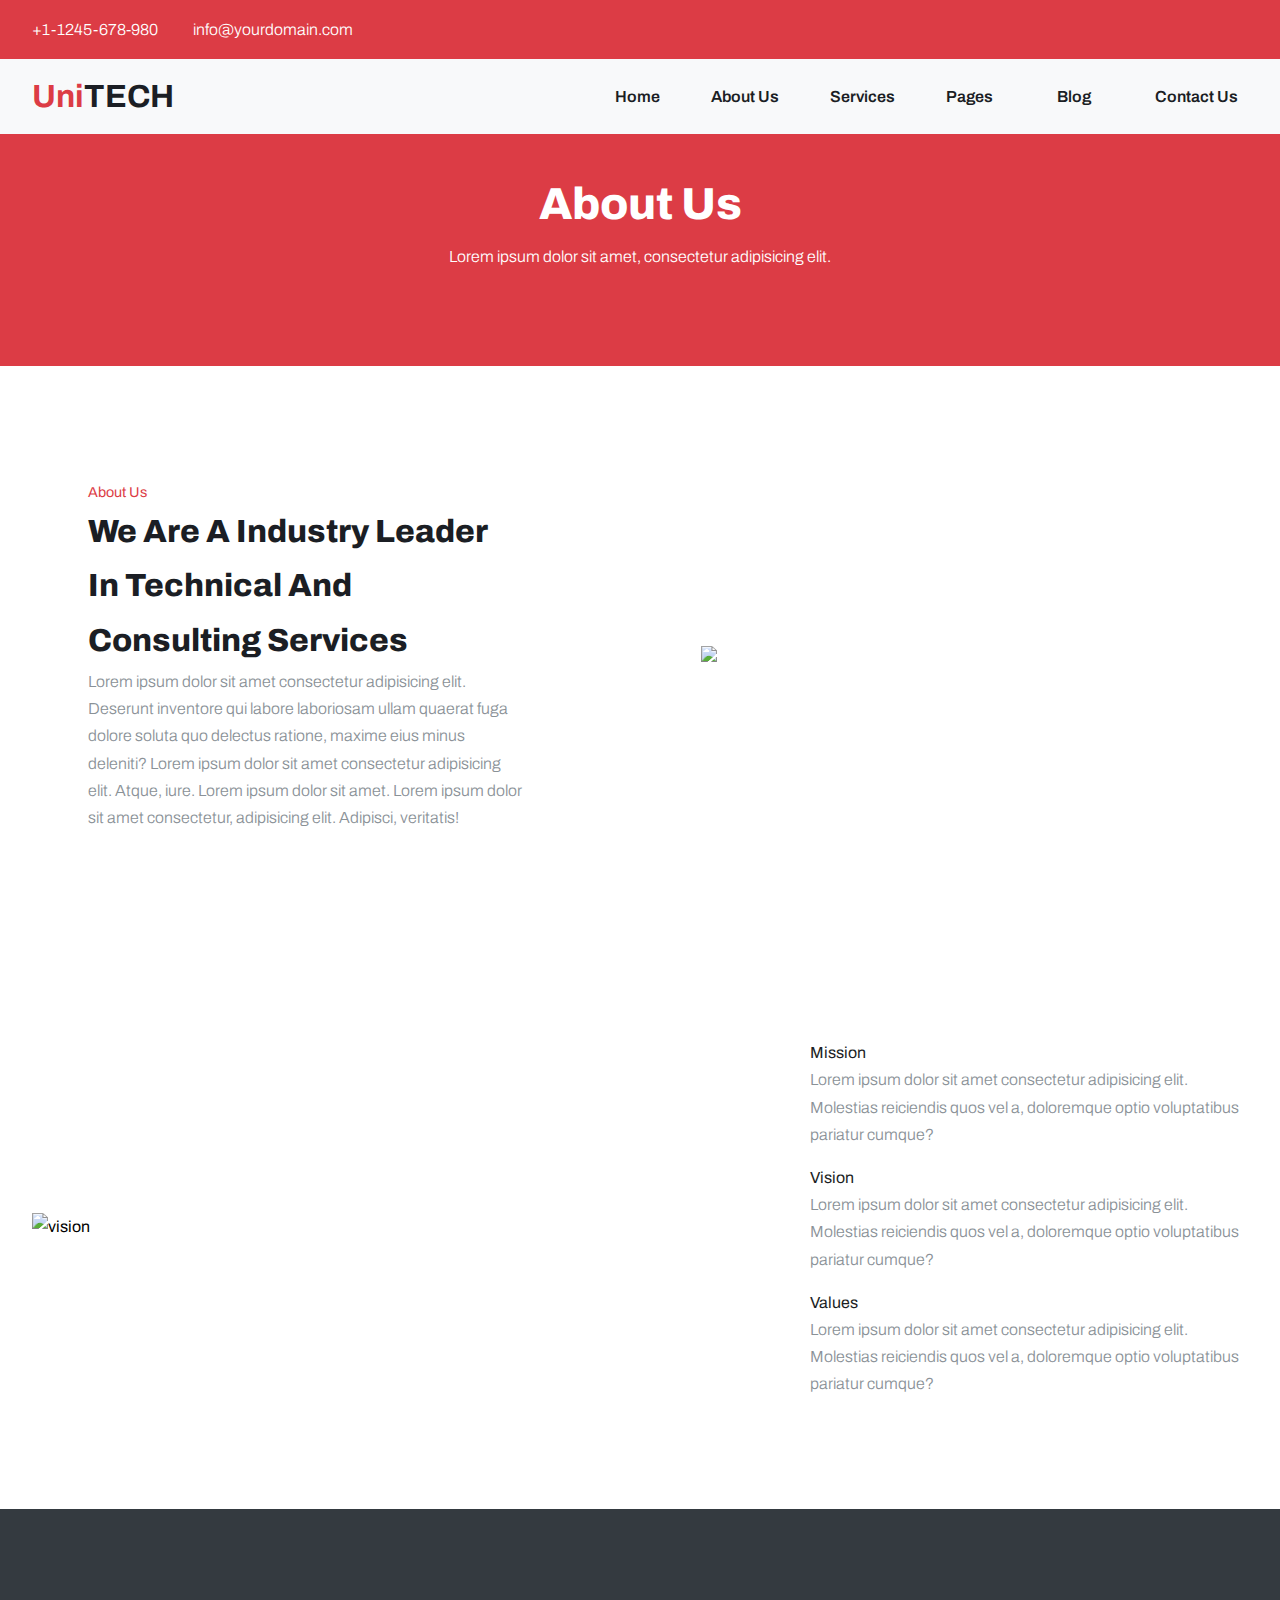
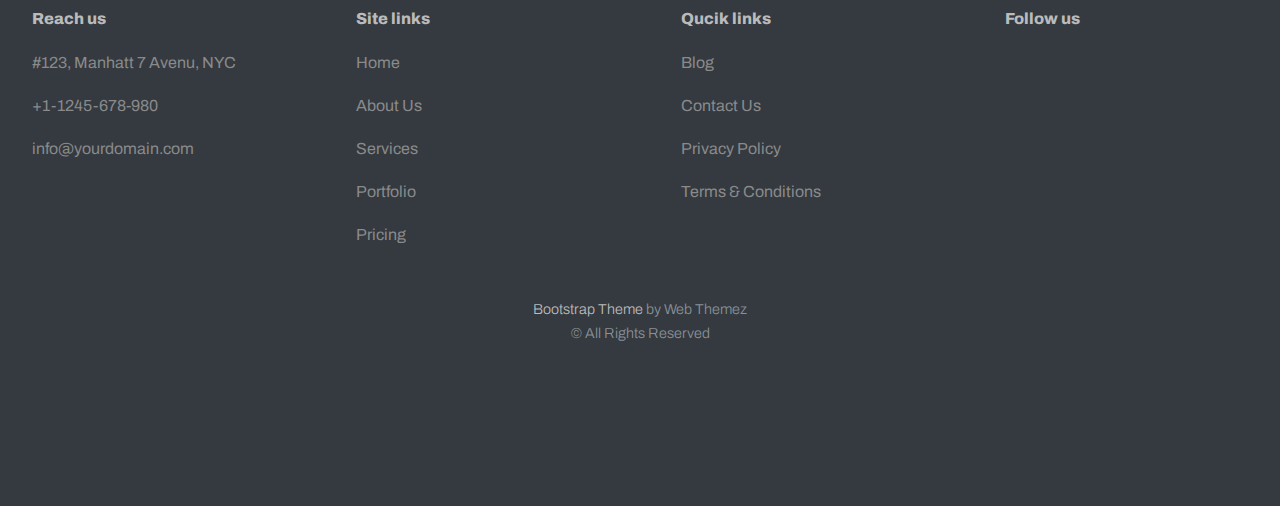
==== block-BHaacu/about.html @ 3542ed56 "add company vision section in about page and give style" ====
<!DOCTYPE html>
<html lang="en">
  <head>
    <meta charset="UTF-8" />
    <meta http-equiv="X-UA-Compatible" content="IE=edge" />
    <meta name="viewport" content="width=device-width, initial-scale=1.0" />
    <title>Document</title>
    <link rel="stylesheet" href="stylesheet/style.css" />
    <link
      rel="stylesheet"
      href="https://cdnjs.cloudflare.com/ajax/libs/font-awesome/6.1.1/css/all.min.css"
      integrity="sha512-KfkfwYDsLkIlwQp6LFnl8zNdLGxu9YAA1QvwINks4PhcElQSvqcyVLLD9aMhXd13uQjoXtEKNosOWaZqXgel0g=="
      crossorigin="anonymous"
      referrerpolicy="no-referrer"
    />
  </head>
  <body>
    <header>
      <div class="header-contacts">
        <div class="container flex">
          <div class="contact-list">
            <a href="#"><i class="fa-solid fa-phone"></i> +1-1245-678-980</a>
            <a href="#"
              ><i class="fa-solid fa-envelope"></i> info@yourdomain.com</a
            >
          </div>
          <ul class="social-link-list flex">
            <li>
              <a href="#"><i class="fa-brands fa-facebook-square"></i></a>
            </li>
            <li>
              <a href="#"><i class="fa-brands fa-instagram"></i></a>
            </li>
            <li>
              <a href="#"><i class="fa-brands fa-twitter"></i></a>
            </li>
            <li>
              <a href="#"><i class="fa-brands fa-dribbble"></i></a>
            </li>
          </ul>
        </div>
      </div>
      <div class="navbar">
        <div class="container flex">
          <a href="#" class="logo"><span>Uni</span>TECH</a>
          <ul class="nav-list flex">
            <li><a href="index.html">Home</a></li>
            <li><a href="about.html">About Us</a></li>
            <li><a href="services.html">Services</a></li>
            <li class="sub-menu-box">
              <a href="#">Pages <i class="fa-solid fa-chevron-down"></i></a>
              <ul class="sub-menu">
                <li><a href="pricing.html">Pricing</a></li>
                <li><a href="#">Portfolio</a></li>
                <li><a href="error.html">404 page</a></li>
              </ul>
            </li>
            <li class="sub-menu-box">
              <a href="#">Blog <i class="fa-solid fa-chevron-down"></i></a>
              <ul class="sub-menu">
                <li><a href="#">Blog</a></li>
                <li><a href="#">Blog Single</a></li>
              </ul>
            </li>
            <li><a href="contact.html">Contact Us</a></li>
          </ul>
        </div>
      </div>
    </header>
    <main>
      <section class="about-hero">
        <div class="container">
          <div class="title">
            <h2>About Us</h2>
            <p>Lorem ipsum dolor sit amet, consectetur adipisicing elit.</p>
          </div>
        </div>
      </section>

      <section class="about padding">
        <div class="container flex">
          <article>
            <span>About Us</span>
            <h3>
              We are a Industry leader in technical and consulting services
            </h3>
            <p>
              Lorem ipsum dolor sit amet consectetur adipisicing elit. Deserunt
              inventore qui labore laboriosam ullam quaerat fuga dolore soluta
              quo delectus ratione, maxime eius minus deleniti? Lorem ipsum
              dolor sit amet consectetur adipisicing elit. Atque, iure. Lorem
              ipsum dolor sit amet. Lorem ipsum dolor sit amet consectetur,
              adipisicing elit. Adipisci, veritatis!
            </p>
          </article>
          <div class="leader-img-container">
            <img
              class="full-width"
              src="assets/media/img-woman-1.jpg"
              alt="img-woman-1"
            />
          </div>
        </div>
      </section>

      <section class="company-vision padding">
        <div class="container flex">
          <div class="img-container flex-45">
            <img
              src="assets/media/vision.svg"
              alt="vision"
              class="full-width"
            />
          </div>
          <section class="company-vision-section flex-45">
            <div class="flex company-vision-div">
              <div class="flex-20">
                <i class="fa-solid fa-rocket"></i>
              </div>
              <div class="flex-80">
                <h6>Mission</h6>
                <p>
                  Lorem ipsum dolor sit amet consectetur adipisicing elit.
                  Molestias reiciendis quos vel a, doloremque optio voluptatibus
                  pariatur cumque?
                </p>
              </div>
            </div>

            <div class="flex company-vision-div">
              <div class="flex-20">
                <i class="fa-solid fa-eye"></i>
              </div>
              <div class="flex-80">
                <h6>Vision</h6>
                <p>
                  Lorem ipsum dolor sit amet consectetur adipisicing elit.
                  Molestias reiciendis quos vel a, doloremque optio voluptatibus
                  pariatur cumque?
                </p>
              </div>
            </div>

            <div class="flex company-vision-div">
              <div class="flex-20">
                <i class="fa-solid fa-globe"></i>
              </div>
              <div class="flex-80">
                <h6>Values</h6>
                <p>
                  Lorem ipsum dolor sit amet consectetur adipisicing elit.
                  Molestias reiciendis quos vel a, doloremque optio voluptatibus
                  pariatur cumque?
                </p>
              </div>
            </div>
          </section>
        </div>
      </section>
    </main>
    <footer class="padding">
      <div class="container flex">
        <ul class="footer-heading">
          <li><h6>Reach us</h6></li>
          <li>
            <a href="#"
              ><address>
                <i class="fa-solid fa-paper-plane"></i> #123, Manhatt 7 Avenu,
                NYC
              </address></a
            >
          </li>
          <li>
            <a href="#"><i class="fa-solid fa-phone"></i> +1-1245-678-980</a>
          </li>
          <li>
            <a href="#"
              ><i class="fa-solid fa-envelope"></i> info@yourdomain.com</a
            >
          </li>
        </ul>

        <ul class="footer-heading">
          <li><h6>Site links</h6></li>
          <li><a href="index.html">Home</a></li>
          <li><a href="about.html">About Us</a></li>
          <li><a href="services.html">Services</a></li>
          <li><a href="#">Portfolio</a></li>
          <li><a href="pricing.html">Pricing</a></li>
        </ul>

        <ul class="footer-heading">
          <li><h6>Qucik links</h6></li>
          <li><a href="#">Blog</a></li>
          <li><a href="contact.html">Contact Us</a></li>
          <li><a href="#">Privacy Policy</a></li>
          <li><a href="#">Terms & Conditions</a></li>
        </ul>

        <ul class="footer-heading">
          <li><h6>Follow us</h6></li>
          <li>
            <ul class="social-link-list flex">
              <li>
                <a href="#"><i class="fa-brands fa-facebook-square"></i></a>
              </li>
              <li>
                <a href="#"><i class="fa-brands fa-instagram"></i></a>
              </li>
              <li>
                <a href="#"><i class="fa-brands fa-twitter"></i></a>
              </li>
              <li>
                <a href="#"><i class="fa-brands fa-dribbble"></i></a>
              </li>
            </ul>
          </li>
        </ul>
      </div>
      <div class="container">
        <div class="title">
          <p><span>Bootstrap Theme</span> by Web Themez</p>
          <p>&copy; All Rights Reserved</p>
        </div>
      </div>
    </footer>
  </body>
</html>
---- block-BHaacu/stylesheet/style.css ----
@import url("https://fonts.googleapis.com/css2?family=Archivo:wght@300;400;500;600;700;800&display=swap");
html,
body,
div,
span,
applet,
object,
iframe,
h1,
h2,
h3,
h4,
h5,
h6,
p,
blockquote,
pre,
a,
abbr,
acronym,
address,
big,
cite,
code,
del,
dfn,
em,
img,
ins,
kbd,
q,
s,
samp,
small,
strike,
strong,
sub,
sup,
tt,
var,
b,
u,
i,
center,
dl,
dt,
dd,
ol,
ul,
li,
fieldset,
form,
label,
legend,
table,
caption,
tbody,
tfoot,
thead,
tr,
th,
td,
article,
aside,
canvas,
details,
embed,
figure,
figcaption,
footer,
header,
hgroup,
menu,
nav,
output,
ruby,
section,
summary,
time,
mark,
audio,
video {
  margin: 0;
  padding: 0;
  border: 0;
  font-size: 100%;
  font: inherit;
  vertical-align: baseline;
}

/* HTML5 display-role reset for older browsers */
article,
aside,
details,
figcaption,
figure,
footer,
header,
hgroup,
menu,
nav,
section {
  display: block;
}

body {
  line-height: 1;
}

ol,
ul {
  list-style: none;
}

blockquote,
q {
  quotes: none;
}

blockquote:before,
blockquote:after,
q:before,
q:after {
  content: "";
  content: none;
}

table {
  border-collapse: collapse;
  border-spacing: 0;
}

*,
*::before,
*::after {
  -webkit-box-sizing: border-box;
          box-sizing: border-box;
}

.container {
  max-width: 1280px;
  width: 100%;
  margin: 0 auto;
  padding: 0 2rem;
}

.flex {
  display: -webkit-box;
  display: -ms-flexbox;
  display: flex;
  -webkit-box-pack: justify;
      -ms-flex-pack: justify;
          justify-content: space-between;
  -webkit-box-align: center;
      -ms-flex-align: center;
          align-items: center;
  -ms-flex-wrap: wrap;
      flex-wrap: wrap;
}

.flex-20 {
  -webkit-box-flex: 0;
      -ms-flex: 0 1 20%;
          flex: 0 1 20%;
}

.flex-45 {
  -webkit-box-flex: 0;
      -ms-flex: 0 1 45%;
          flex: 0 1 45%;
}

.flex-80 {
  -webkit-box-flex: 0;
      -ms-flex: 0 1 80%;
          flex: 0 1 80%;
}

body {
  font-family: "Archivo", sans-serif;
  line-height: 1.7;
}

a {
  text-decoration: none;
}

p {
  color: #8a9197;
  font-weight: 300;
}

h1 {
  font-weight: 800;
  font-size: 4rem;
  text-transform: uppercase;
  line-height: 1.1;
}

h2 {
  font-weight: 800;
  font-size: 2.8rem;
  color: #1b1e24;
}

h3 {
  font-weight: 800;
  font-size: 2rem;
  text-transform: capitalize;
  color: #1b1e24;
}

h6 {
  font-size: 1rem;
  font-weight: 800;
  margin-bottom: 1rem;
}

.full-width {
  max-width: 100%;
}

.padding {
  padding: 6rem 0;
}

.social-link-list a {
  margin-left: 2rem;
}

.btn {
  display: inline-block;
  padding: 0.3rem 1.5rem;
  border-radius: 20px;
  margin-top: 1rem;
  font-weight: 300;
}

.btn-primary {
  background: #dc3c45;
  color: #fff;
}

.btn-primary:hover {
  background: #fff;
  outline: 2px solid #dc3c45;
  color: #dc3c45;
}

.btn-secondary {
  border: 2px solid #dc3c45;
  color: #dc3c45;
  background: transparent;
}

.btn-secondary:hover {
  color: #fff;
  background-color: #dc3c45;
}

.btn-tertiary {
  border: 2px solid #fff;
  color: #fff;
  background: #dc3c45;
}

.btn-tertiary:hover {
  color: #dc3c45;
  background: #fff;
}

.title {
  text-align: center;
  margin-bottom: 4rem;
}

.card {
  -webkit-box-flex: 0;
      -ms-flex: 0 1 30%;
          flex: 0 1 30%;
  padding: 1rem;
  text-align: center;
  border-radius: 8px;
  -webkit-box-shadow: 0px 0px 4px rgba(0, 0, 0, 0.2);
          box-shadow: 0px 0px 4px rgba(0, 0, 0, 0.2);
}

.card img {
  width: 50px;
  margin-bottom: 1rem;
}

.card h6 {
  color: #1b1e24;
}

.card p {
  margin-bottom: 1rem;
}

footer {
  background: #343a40;
}

footer .footer-heading {
  -webkit-box-flex: 0;
      -ms-flex: 0 1 20%;
          flex: 0 1 20%;
  -ms-flex-item-align: start;
      align-self: flex-start;
}

footer .footer-heading h6 {
  color: #bbbbbc;
}

footer .footer-heading a {
  color: #8a8a8b;
  display: inline-block;
  margin-bottom: 1rem;
}

footer .footer-heading a:hover {
  color: #f47a7c;
}

footer .footer-heading .social-link-list a {
  margin-left: 0;
  margin-right: 2rem;
}

footer .title {
  font-size: 0.9rem;
  margin-top: 2rem;
}

footer .title span {
  color: #bbbbbc;
}

.about-hero {
  background: #dc3c45;
  padding: 2rem 0;
}

.about-hero .title h2,
.about-hero .title p {
  color: #fff;
}

.about span {
  color: #dc3c45;
  font-size: 0.9rem;
}

.about .container {
  font-size: 0;
}

.about article {
  font-size: 1rem;
  padding: 1rem 3.5rem;
  -webkit-box-flex: 0;
      -ms-flex: 0 1 45%;
          flex: 0 1 45%;
}

.about .leader-img-container {
  -webkit-box-flex: 0;
      -ms-flex: 0 1 45%;
          flex: 0 1 45%;
}

.company-vision-section i {
  font-size: 3rem;
  color: #343a40;
}

.company-vision-section i:hover {
  color: #f47a7c;
}

.company-vision-section .company-vision-div {
  margin-bottom: 1rem;
}

.company-vision-section .company-vision-div h6 {
  font-weight: 400;
  margin-bottom: 0;
  color: #1b1e24;
}

.header-contacts {
  background: #dc3c45;
  padding: 1rem 0;
}

.header-contacts a {
  color: #fff;
  font-weight: 300;
}

.header-contacts a:hover {
  color: #343a40;
}

.header-contacts .contact-list a {
  margin-right: 2rem;
}

.navbar {
  background: #f8f9fa;
}

.navbar .logo {
  color: #1b1e24;
  font-weight: 700;
  font-size: 2rem;
}

.navbar .logo span {
  color: #dc3c45;
}

.navbar .nav-list li {
  margin-left: 2rem;
}

.navbar .nav-list li a {
  color: #1b1e24;
  display: inline-block;
  padding: 1.5rem 0.6rem;
  width: 100%;
  font-weight: 600;
}

.navbar .nav-list li a:hover {
  background: #f47a7c;
  color: #fff;
}

.navbar .nav-list .sub-menu-box {
  position: relative;
}

.navbar .nav-list .sub-menu-box:hover .sub-menu {
  display: inline-block;
}

.navbar .nav-list .sub-menu-box i {
  margin-left: 0.8rem;
}

.navbar .nav-list .sub-menu {
  position: absolute;
  top: 100%;
  left: 0%;
  width: 140px;
  display: none;
  background: #f8f9fa;
}

.navbar .nav-list .sub-menu li {
  margin: 0;
}

.hero {
  background: url(../assets/media/banner-1.jpg) no-repeat;
  background-position: right center;
  background-size: cover;
  height: 80vh;
  display: -webkit-box;
  display: -ms-flexbox;
  display: flex;
  -webkit-box-pack: center;
      -ms-flex-pack: center;
          justify-content: center;
  -webkit-box-align: center;
      -ms-flex-align: center;
          align-items: center;
  color: #1b1e24;
}

.hero p {
  margin-top: 1rem;
  font-size: 1.2rem;
  color: #1b1e24;
  text-transform: capitalize;
}

.solutions {
  background: #f8f9fa;
}

.solutions .title {
  max-width: 730px;
  width: 100%;
  margin: 0 auto;
}

.solutions h2 {
  margin-bottom: 1rem;
}

.solutions p {
  margin-bottom: 1rem;
}

.team article {
  -webkit-box-flex: 0;
      -ms-flex: 0 1 45%;
          flex: 0 1 45%;
  text-align: center;
  padding: 1rem 3.5rem;
}

.team article img {
  width: 50px;
  margin-bottom: 1rem;
}

.team .team-img-container {
  -webkit-box-flex: 0;
      -ms-flex: 0 1 45%;
          flex: 0 1 45%;
}

.quote {
  background: #dc3c45;
  padding: 4rem 0;
  line-height: 1.1;
  color: #fff;
}

.quote .quote-div p {
  color: #fff;
}

.leader {
  padding-top: 6rem;
}

.leader article {
  -webkit-box-flex: 0;
      -ms-flex: 0 1 45%;
          flex: 0 1 45%;
  padding: 1rem 3.5rem;
}

.leader article h3 {
  text-transform: none;
}

.leader .leader-img-container {
  -webkit-box-flex: 0;
      -ms-flex: 0 1 45%;
          flex: 0 1 45%;
}

.clients {
  background: #f8f9fa;
}

.clients .client-img-container img {
  max-width: 130px;
  width: 100%;
  -webkit-filter: grayscale(1);
          filter: grayscale(1);
}

.clients .client-img-container img:hover {
  -webkit-filter: grayscale(0);
          filter: grayscale(0);
}
/*# sourceMappingURL=style.css.map */
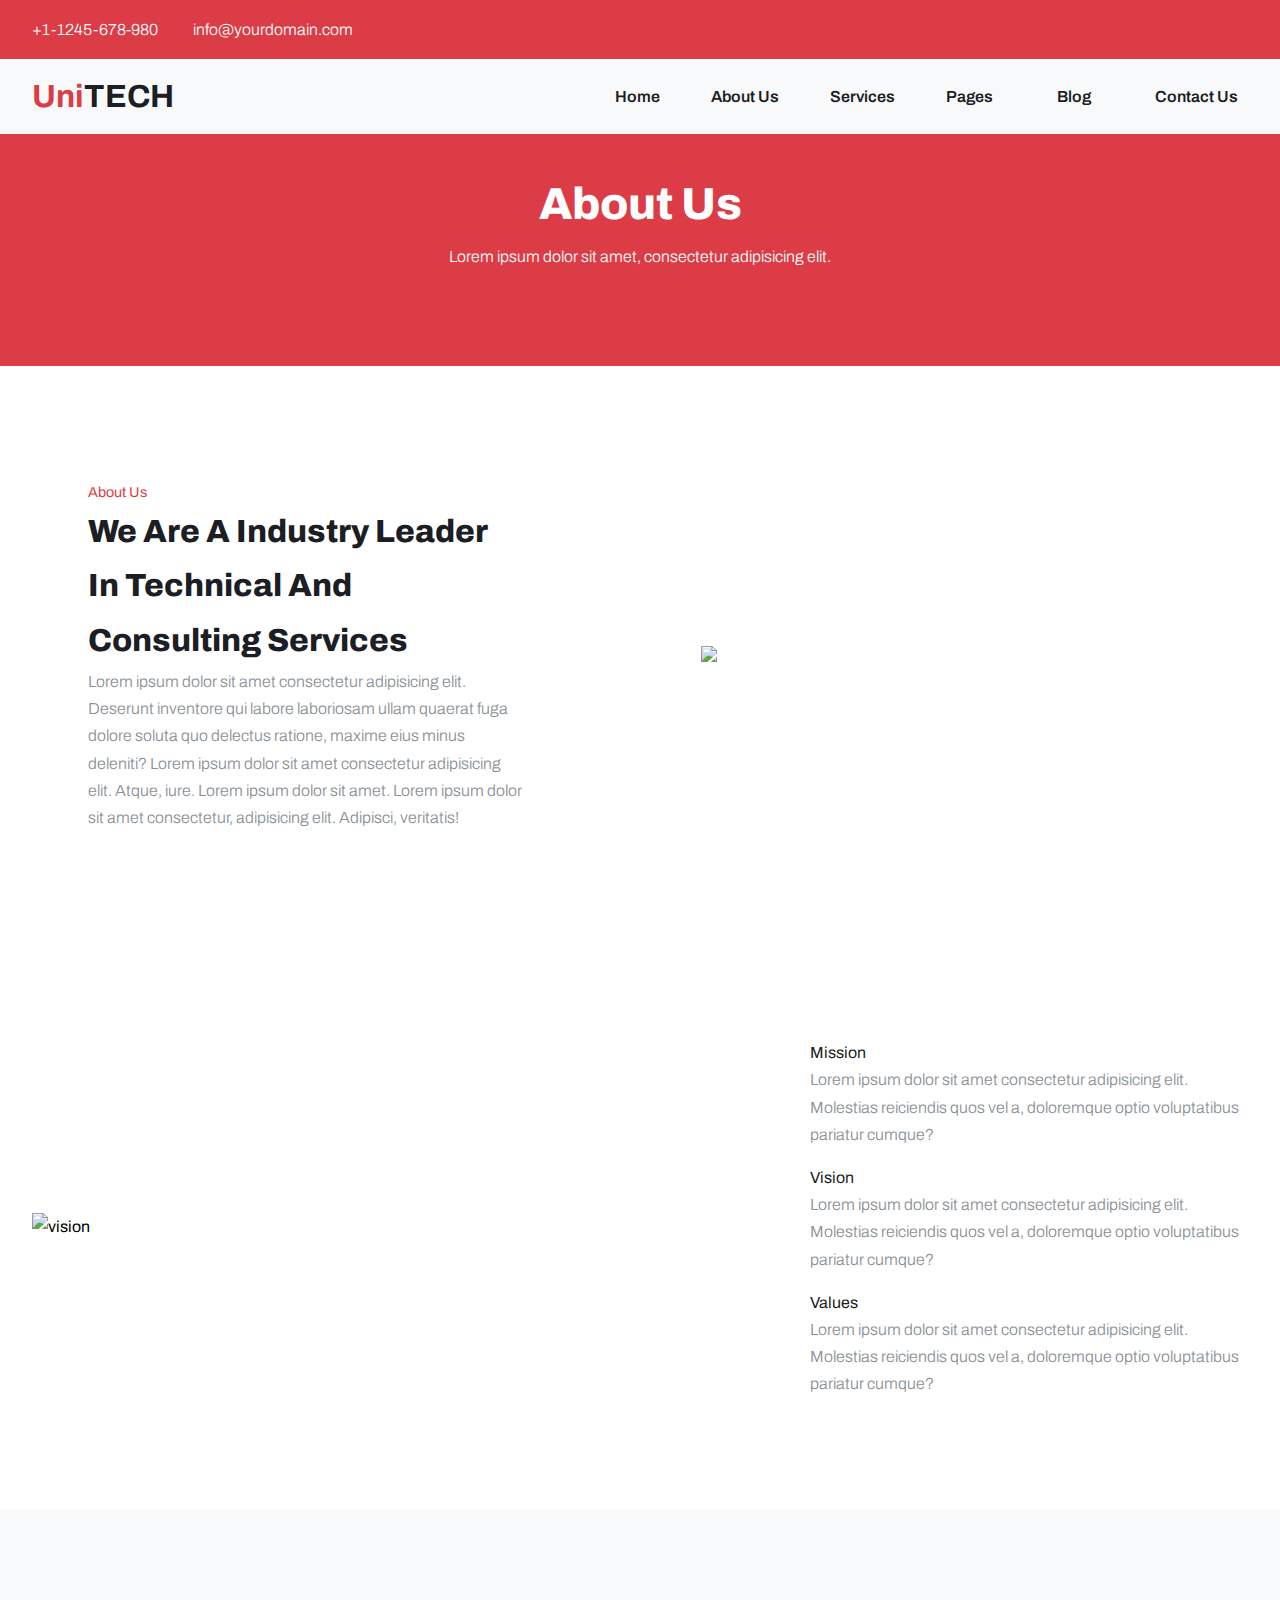
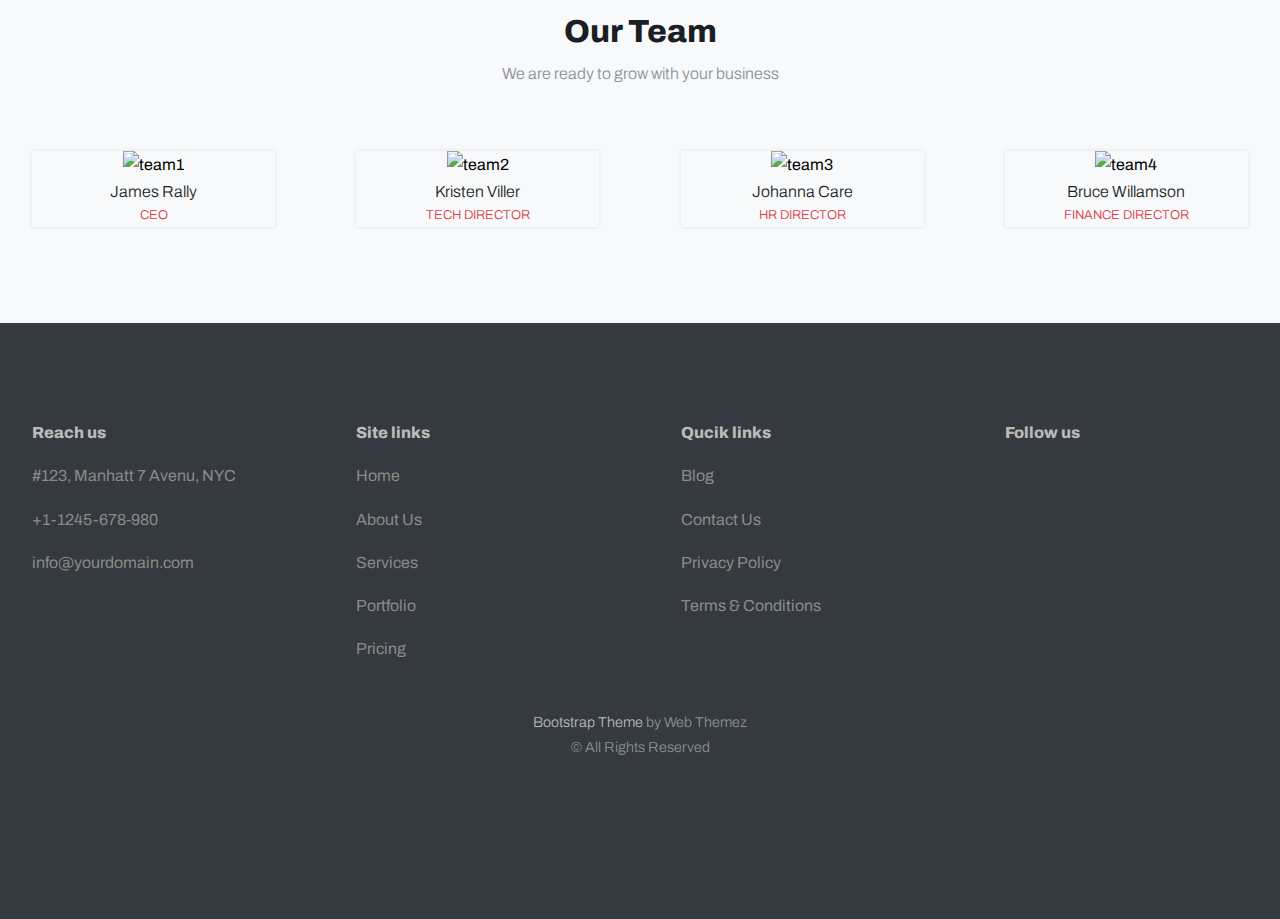
==== commit 4b83dc65: "add team section in about page and give style" ====
--- a/block-BHaacu/about.html
+++ b/block-BHaacu/about.html
@@ -157,6 +157,64 @@
           </section>
         </div>
       </section>
+
+      <section class="about-team padding">
+        <div class="container">
+          <div class="title">
+            <h3>Our Team</h3>
+            <p>We are ready to grow with your business</p>
+          </div>
+          <div class="flex">
+            <div class="team-member flex-20">
+              <img
+                class="full-width"
+                src="assets/media/team1.jpg"
+                alt="team1"
+              />
+              <div>
+                <p>James Rally</p>
+                <p class="role">CEO</p>
+              </div>
+            </div>
+
+            <div class="team-member flex-20">
+              <img
+                class="full-width"
+                src="assets/media/team2.jpg"
+                alt="team2"
+              />
+              <div>
+                <p>Kristen Viller</p>
+                <p class="role">TECH DIRECTOR</p>
+              </div>
+            </div>
+
+            <div class="team-member flex-20">
+              <img
+                class="full-width"
+                src="assets/media/team3.jpg"
+                alt="team3"
+              />
+              <div>
+                <p>Johanna Care</p>
+                <p class="role">HR DIRECTOR</p>
+              </div>
+            </div>
+
+            <div class="team-member flex-20">
+              <img
+                class="full-width"
+                src="assets/media/team4.jpg"
+                alt="team4"
+              />
+              <div>
+                <p>Bruce Willamson</p>
+                <p class="role">FINANCE DIRECTOR</p>
+              </div>
+            </div>
+          </div>
+        </div>
+      </section>
     </main>
     <footer class="padding">
       <div class="container flex">
--- a/block-BHaacu/stylesheet/style.css
+++ b/block-BHaacu/stylesheet/style.css
@@ -390,6 +390,25 @@
   color: #1b1e24;
 }
 
+.about-team {
+  background: #f8f9fa;
+}
+
+.about-team .team-member {
+  text-align: center;
+  -webkit-box-shadow: 0 0 4px rgba(0, 0, 0, 0.1);
+          box-shadow: 0 0 4px rgba(0, 0, 0, 0.1);
+}
+
+.about-team .team-member p {
+  color: #1b1e24;
+}
+
+.about-team .team-member .role {
+  color: #dc3c45;
+  font-size: 0.8rem;
+}
+
 .header-contacts {
   background: #dc3c45;
   padding: 1rem 0;
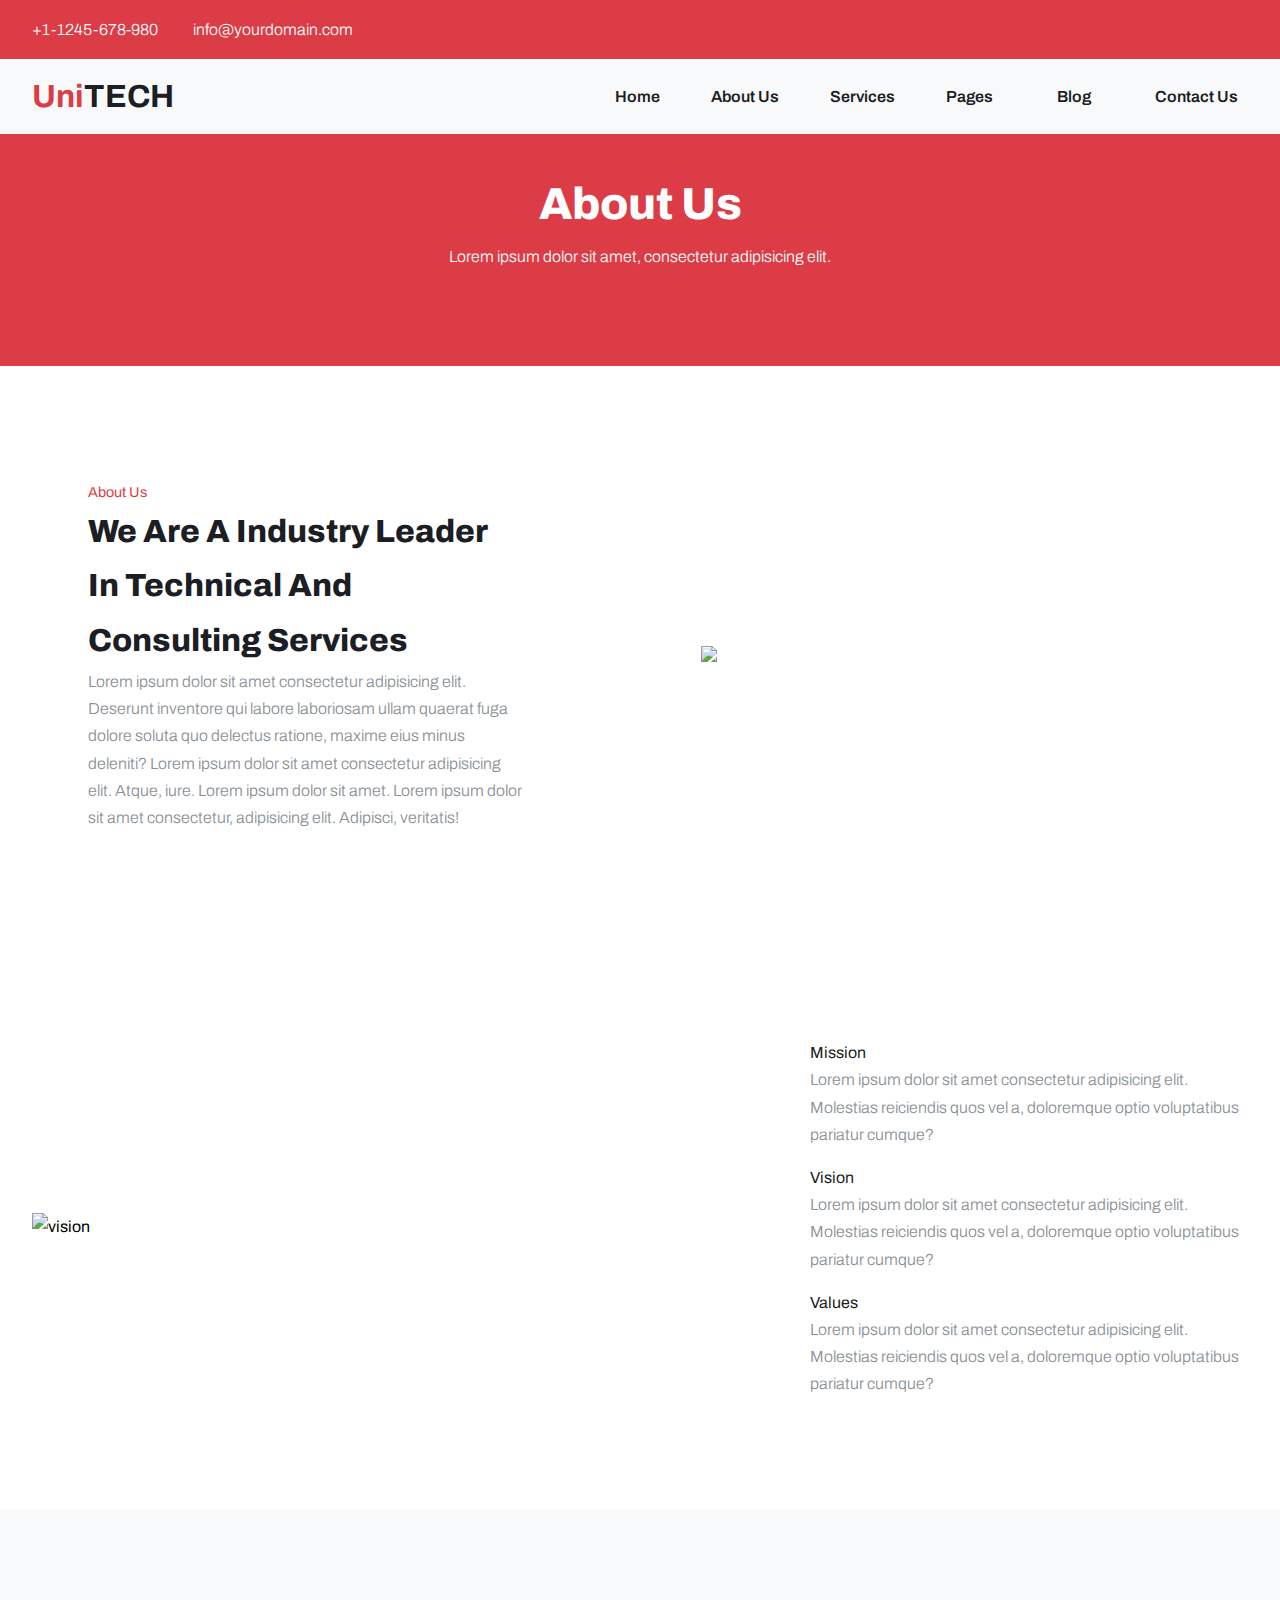
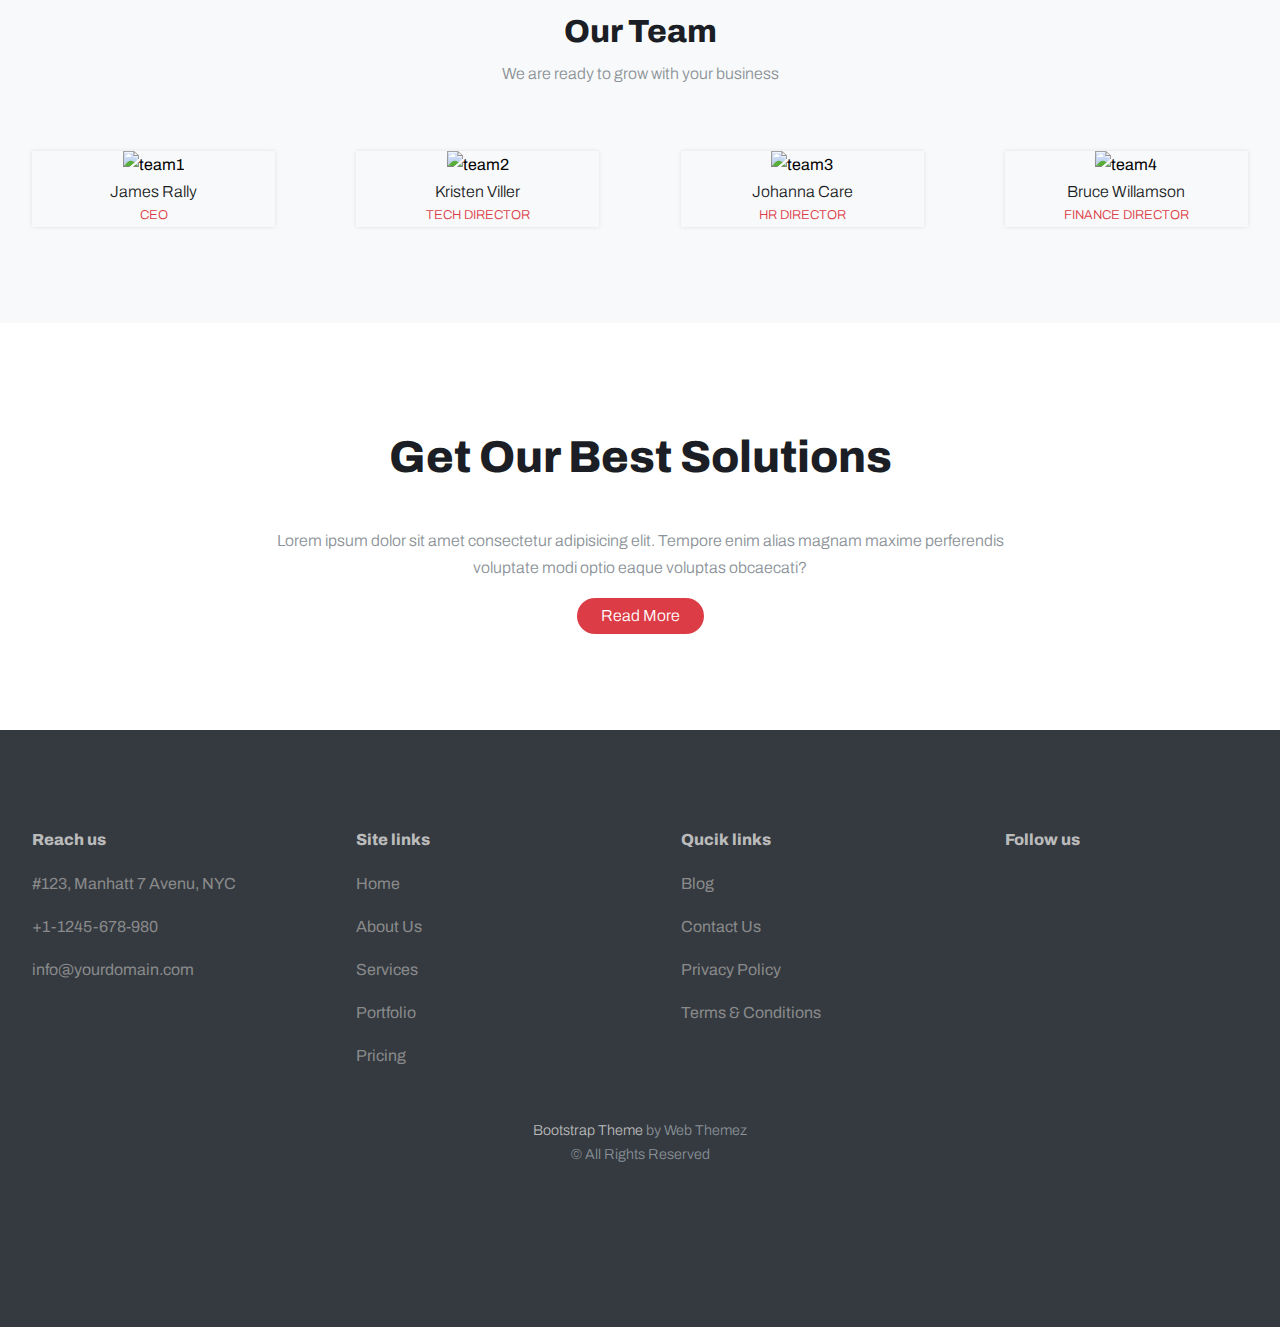
==== commit b69b8df1: "add about solution in about page and give style" ====
--- a/block-BHaacu/about.html
+++ b/block-BHaacu/about.html
@@ -215,6 +215,20 @@
           </div>
         </div>
       </section>
+
+      <section class="about-solution padding">
+        <div class="container">
+          <div class="title">
+            <h2>Get Our Best Solutions</h2>
+            <p>
+              Lorem ipsum dolor sit amet consectetur adipisicing elit. Tempore
+              enim alias magnam maxime perferendis voluptate modi optio eaque
+              voluptas obcaecati?
+            </p>
+            <a href="#" class="btn btn-primary">Read More</a>
+          </div>
+        </div>
+      </section>
     </main>
     <footer class="padding">
       <div class="container flex">
--- a/block-BHaacu/stylesheet/style.css
+++ b/block-BHaacu/stylesheet/style.css
@@ -409,6 +409,16 @@
   font-size: 0.8rem;
 }
 
+.about-solution .title {
+  max-width: 730px;
+  width: 100%;
+  margin: 0 auto;
+}
+
+.about-solution .title h2 {
+  margin-bottom: 2rem;
+}
+
 .header-contacts {
   background: #dc3c45;
   padding: 1rem 0;
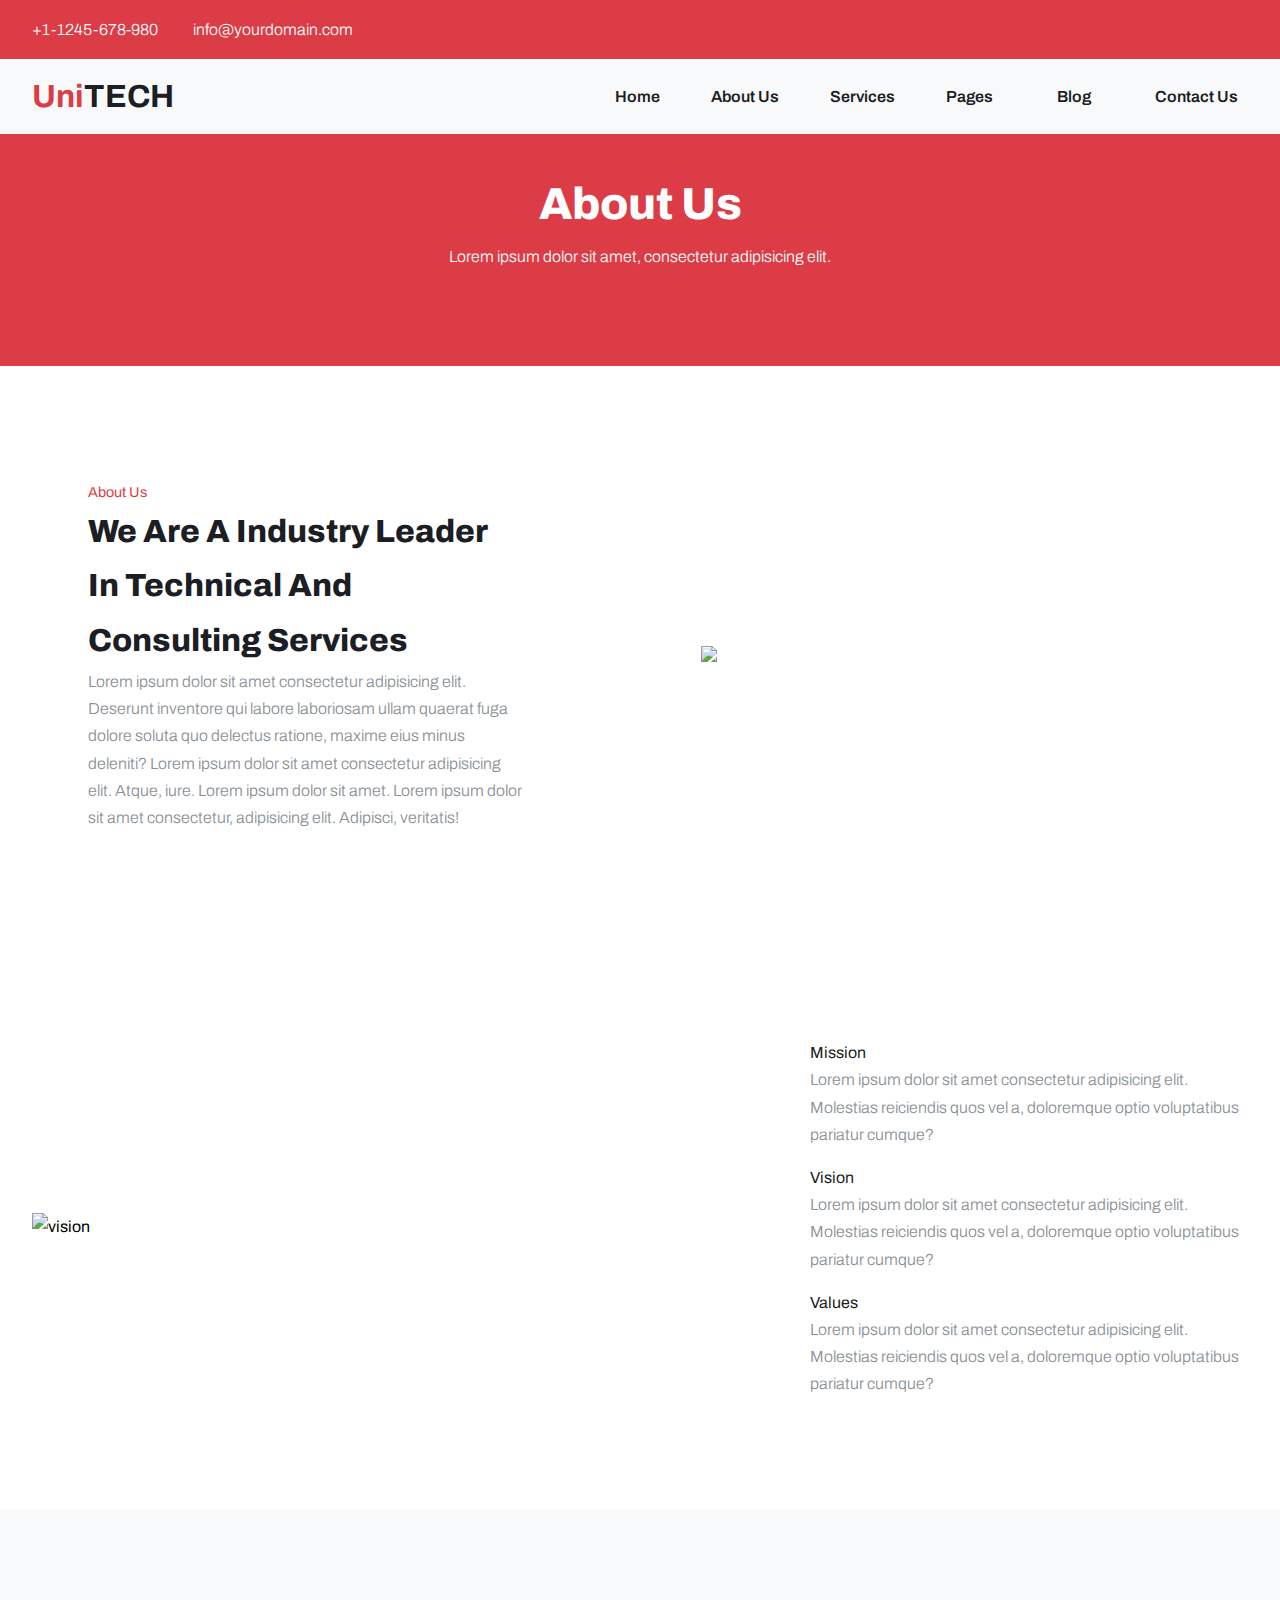
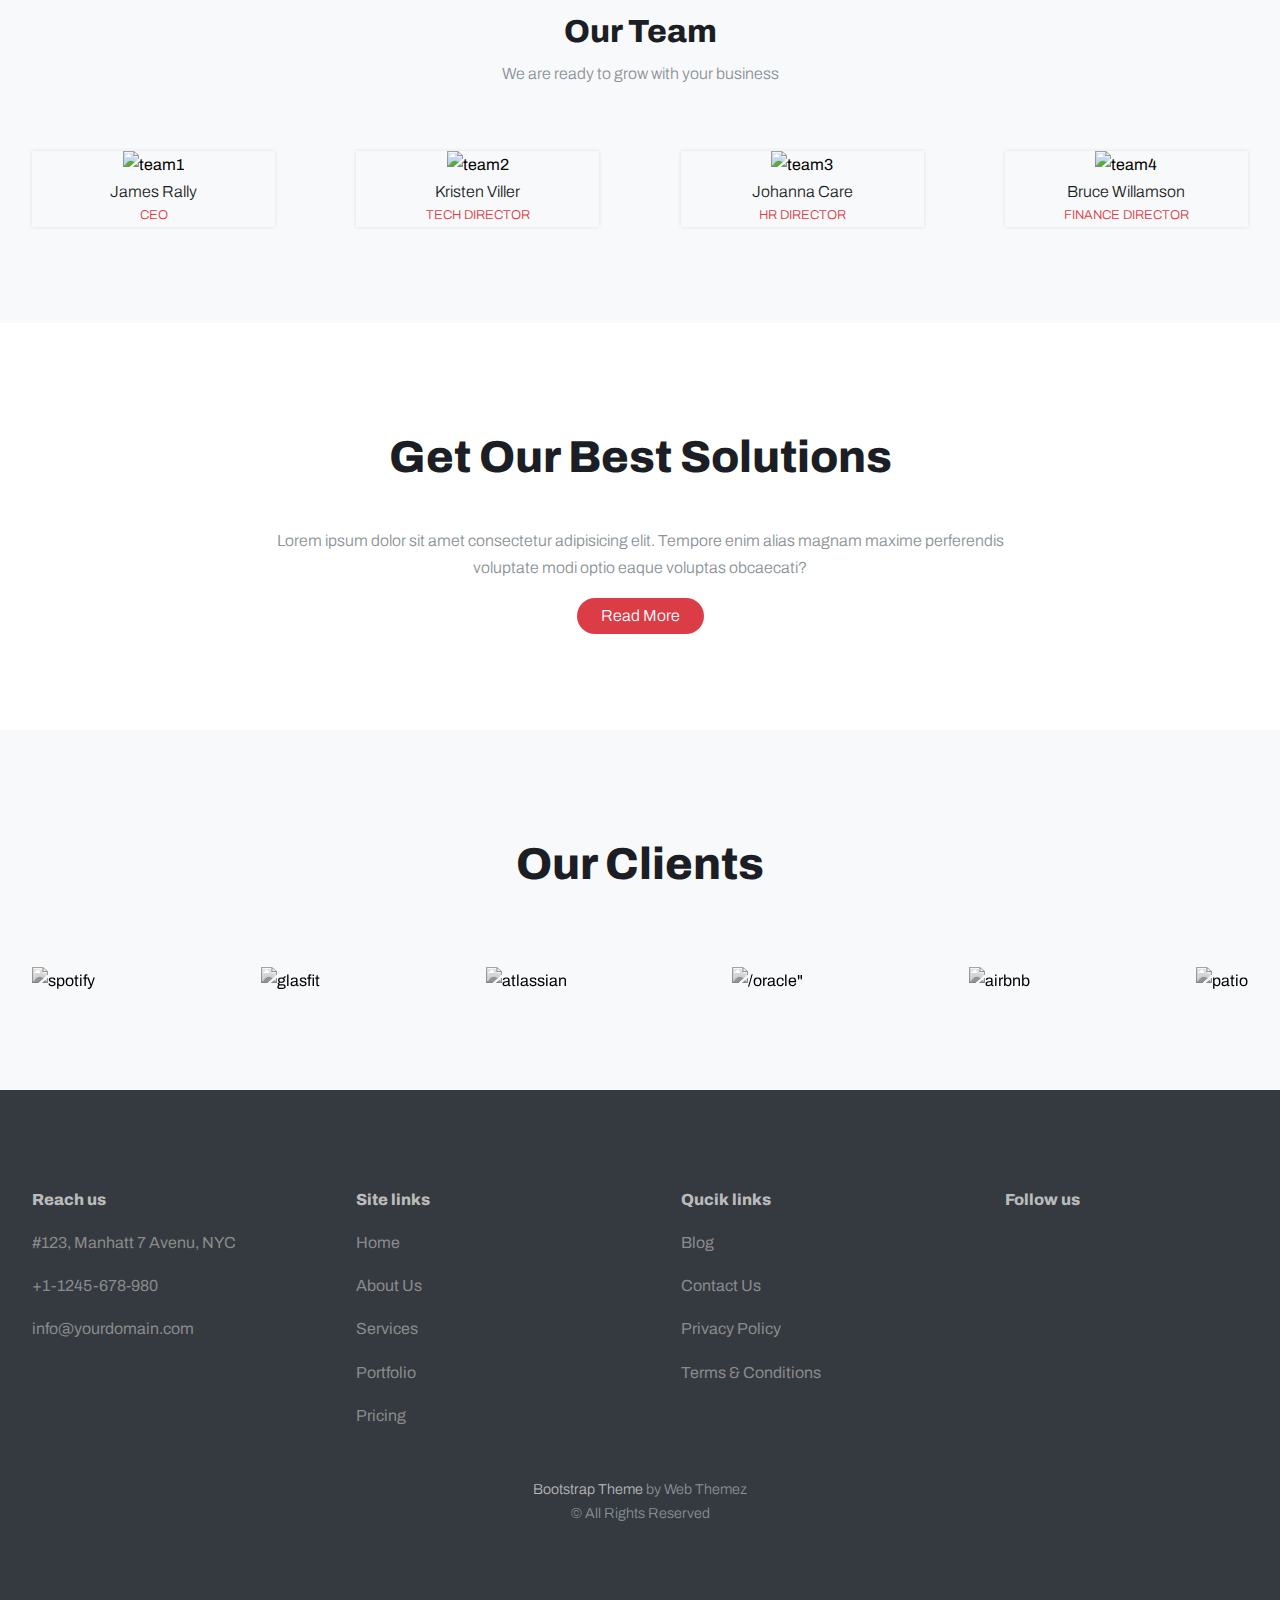
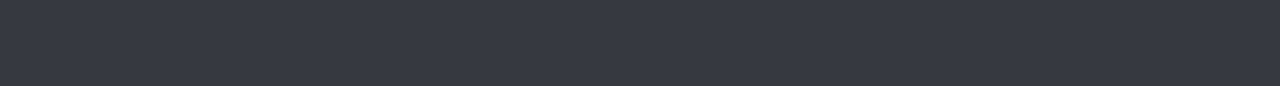
==== commit 91a699a4: "add clients section in about page and give style" ====
--- a/block-BHaacu/about.html
+++ b/block-BHaacu/about.html
@@ -229,6 +229,61 @@
           </div>
         </div>
       </section>
+
+      <section class="clients padding">
+        <div class="container">
+          <div class="title">
+            <h2>Our Clients</h2>
+          </div>
+
+          <div class="flex">
+            <div class="client-img-container">
+              <img
+                src="assets/media/spotify.png"
+                alt="spotify"
+                class="full-width"
+              />
+            </div>
+
+            <div class="client-img-container">
+              <img
+                src="assets/media/glasfit.png"
+                alt="glasfit"
+                class="full-width"
+              />
+            </div>
+
+            <div class="client-img-container">
+              <img
+                src="assets/media/atlassian.png"
+                alt="atlassian"
+                class="full-width"
+              />
+            </div>
+
+            <div class="client-img-container">
+              <img src="assets/media/oracle.png" alt=/oracle" class="full-width"
+              />
+            </div>
+
+            <div class="client-img-container">
+              <img
+                src="assets/media/airbnb.png"
+                alt="airbnb"
+                class="full-width"
+              />
+            </div>
+
+            <div class="client-img-container">
+              <img
+                src="assets/media/patio.png"
+                alt="patio"
+                class="full-width"
+              />
+            </div>
+          </div>
+        </div>
+      </section>
     </main>
     <footer class="padding">
       <div class="container flex">
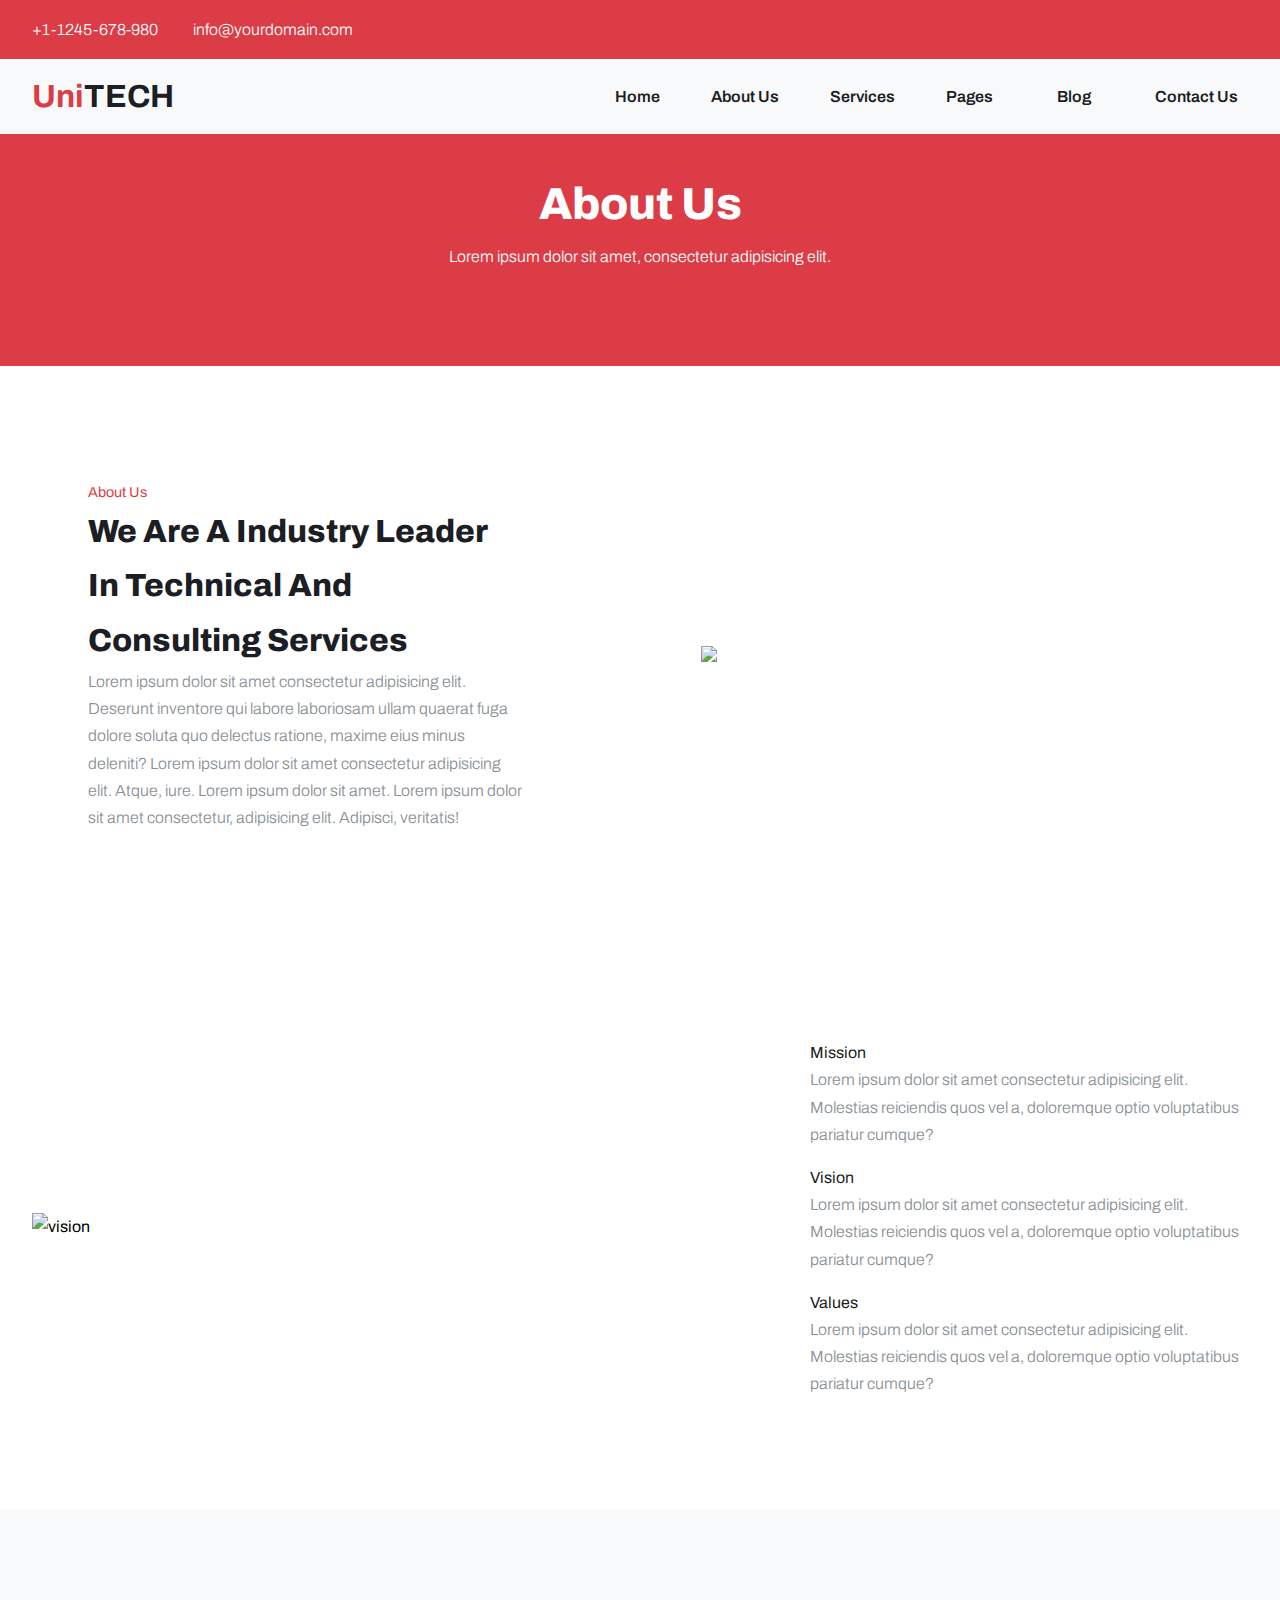
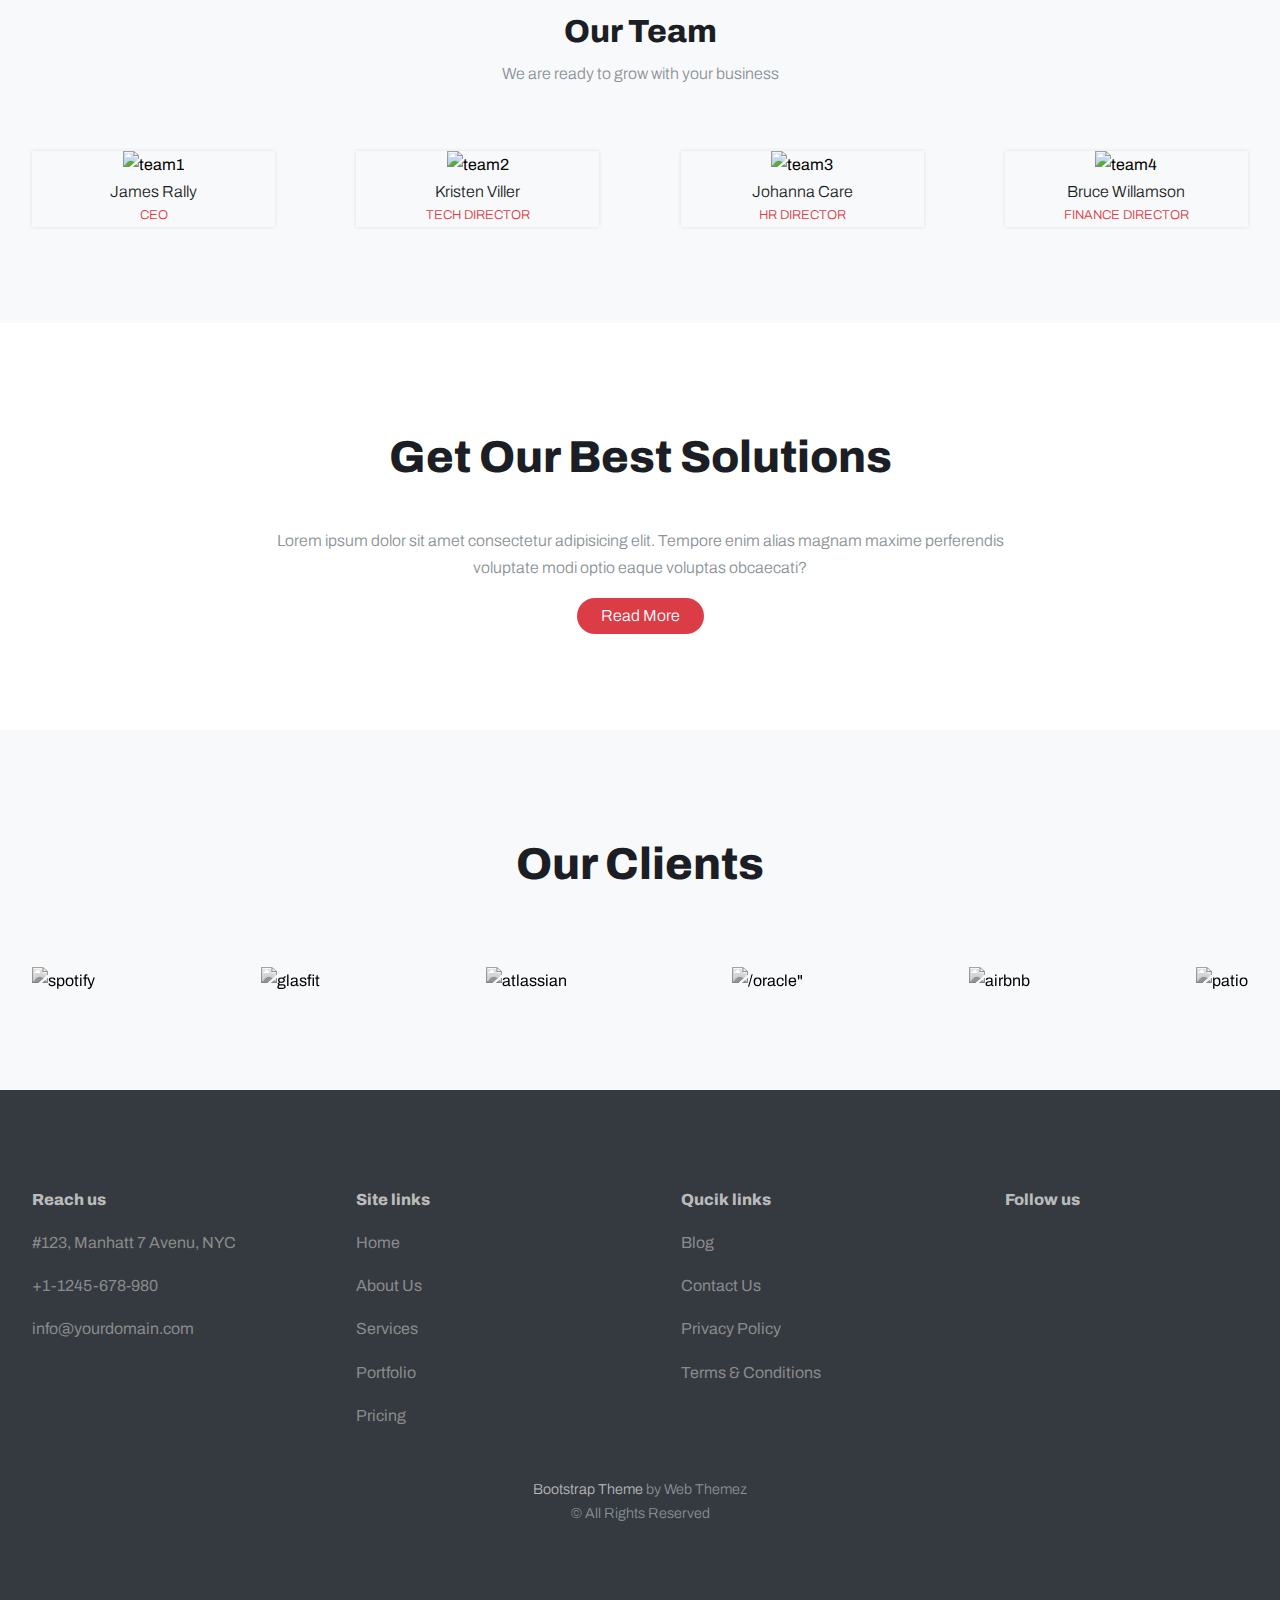
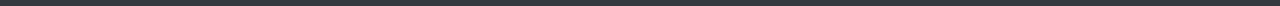
==== commit 9653e80a: "remove footer padding class and give custom padding and add mediaquery file" ====
--- a/block-BHaacu/about.html
+++ b/block-BHaacu/about.html
@@ -68,7 +68,7 @@
       </div>
     </header>
     <main>
-      <section class="about-hero">
+      <section class="other-page-hero">
         <div class="container">
           <div class="title">
             <h2>About Us</h2>
@@ -79,7 +79,7 @@
 
       <section class="about padding">
         <div class="container flex">
-          <article>
+          <article class="flex-45">
             <span>About Us</span>
             <h3>
               We are a Industry leader in technical and consulting services
@@ -93,7 +93,7 @@
               adipisicing elit. Adipisci, veritatis!
             </p>
           </article>
-          <div class="leader-img-container">
+          <div class="leader-img-container flex-45">
             <img
               class="full-width"
               src="assets/media/img-woman-1.jpg"
@@ -285,7 +285,7 @@
         </div>
       </section>
     </main>
-    <footer class="padding">
+    <footer>
       <div class="container flex">
         <ul class="footer-heading">
           <li><h6>Reach us</h6></li>
--- a/block-BHaacu/stylesheet/style.css
+++ b/block-BHaacu/stylesheet/style.css
@@ -164,6 +164,12 @@
           flex: 0 1 20%;
 }
 
+.flex-30 {
+  -webkit-box-flex: 0;
+      -ms-flex: 0 1 30%;
+          flex: 0 1 30%;
+}
+
 .flex-45 {
   -webkit-box-flex: 0;
       -ms-flex: 0 1 45%;
@@ -275,9 +281,6 @@
 }
 
 .card {
-  -webkit-box-flex: 0;
-      -ms-flex: 0 1 30%;
-          flex: 0 1 30%;
   padding: 1rem;
   text-align: center;
   border-radius: 8px;
@@ -300,6 +303,7 @@
 
 footer {
   background: #343a40;
+  padding: 6rem 0 1rem 0;
 }
 
 footer .footer-heading {
@@ -338,13 +342,13 @@
   color: #bbbbbc;
 }
 
-.about-hero {
+.other-page-hero {
   background: #dc3c45;
   padding: 2rem 0;
 }
 
-.about-hero .title h2,
-.about-hero .title p {
+.other-page-hero .title h2,
+.other-page-hero .title p {
   color: #fff;
 }
 
@@ -360,15 +364,6 @@
 .about article {
   font-size: 1rem;
   padding: 1rem 3.5rem;
-  -webkit-box-flex: 0;
-      -ms-flex: 0 1 45%;
-          flex: 0 1 45%;
-}
-
-.about .leader-img-container {
-  -webkit-box-flex: 0;
-      -ms-flex: 0 1 45%;
-          flex: 0 1 45%;
 }
 
 .company-vision-section i {
@@ -417,6 +412,198 @@
 
 .about-solution .title h2 {
   margin-bottom: 2rem;
+}
+
+.price .title {
+  max-width: 750px;
+  width: 100%;
+  margin: 0 auto;
+}
+
+.price-container {
+  margin-top: 3rem;
+}
+
+.price-container .card {
+  font-size: 0.9rem;
+}
+
+.price-container .card header {
+  margin-bottom: 2rem;
+}
+
+.price-container .card header .card-title {
+  color: #1b1e24;
+  font-size: 1rem;
+}
+
+.price-container .card p {
+  color: #343a40;
+}
+
+.price-container .card .includes {
+  color: #1b1e24;
+}
+
+.price-container .card .license {
+  color: #8a9197;
+}
+
+.faq .title h3 {
+  color: #1b1e24;
+  margin-bottom: 2rem;
+}
+
+.faq .faqs .card {
+  text-align: left;
+  margin-bottom: 2rem;
+}
+
+.products {
+  background: #f8f9fa;
+}
+
+.products .title h3 {
+  color: #1b1e24;
+}
+
+.products .product h6 {
+  font-weight: 400;
+  color: #1b1e24;
+  margin-bottom: 0.5rem;
+}
+
+.products .product img {
+  max-width: 60px;
+  width: 100%;
+  margin-bottom: 0.5rem;
+}
+
+.products hr {
+  margin: 3rem 0;
+  border: 1px solid #eaeef1;
+}
+
+.deals {
+  background: #dc3c45;
+  padding: 2rem 0;
+  color: #fff;
+}
+
+.deals .flex {
+  -webkit-box-align: baseline;
+      -ms-flex-align: baseline;
+          align-items: baseline;
+}
+
+.deals .deals-div h6 {
+  margin: 0;
+}
+
+.deals .deals-div span {
+  margin: 0 1rem;
+  font-size: 1.5rem;
+}
+
+.deals .deals-div p {
+  color: #fff;
+  font-size: 0.9rem;
+}
+
+.award .title {
+  max-width: 750px;
+  width: 100%;
+  margin: 0 auto;
+}
+
+.contact-details .title {
+  max-width: 750px;
+  width: 100%;
+  margin: 0 auto;
+  margin-bottom: 3rem;
+}
+
+.contact-details .contact-type {
+  text-align: center;
+}
+
+.contact-details .contact-type div {
+  display: -webkit-inline-box;
+  display: -ms-inline-flexbox;
+  display: inline-flex;
+  -webkit-box-pack: center;
+      -ms-flex-pack: center;
+          justify-content: center;
+  -webkit-box-align: center;
+      -ms-flex-align: center;
+          align-items: center;
+  background: #f3f3f6;
+  width: 80px;
+  height: 80px;
+  border-radius: 50%;
+  font-size: 2rem;
+  color: #dc3c45;
+}
+
+.contact-details .contact-type h6 {
+  font-weight: 400;
+  margin-bottom: 0.1rem;
+  margin-top: 1rem;
+}
+
+.contact-details .contact-type address,
+.contact-details .contact-type p {
+  font-size: 0.9rem;
+  color: #1b1e24;
+  font-weight: 300;
+}
+
+.know .title {
+  max-width: 750px;
+  width: 100%;
+  margin: 0 auto;
+}
+
+.know .know-form-container {
+  padding: 3rem;
+}
+
+.know input,
+.know textarea {
+  display: block;
+  margin-bottom: 1rem;
+  width: 100%;
+  border: 2px solid #efeff2;
+  border-radius: 5px;
+  padding: 0.8rem 1rem;
+  font-size: 1.1rem;
+  font-family: "Archivo", sans-serif;
+}
+
+.know input:focus,
+.know textarea:focus {
+  outline: none;
+}
+
+.know .map-container {
+  height: 0;
+  width: 100%;
+  padding-bottom: 56.25%;
+  position: relative;
+}
+
+.know iframe {
+  position: absolute;
+  width: 100%;
+  height: 50%;
+  left: 0;
+  top: 30%;
+  -webkit-transform: translateY(-30%);
+          transform: translateY(-30%);
+}
+
+.know .submit-btn-container {
+  text-align: center;
 }
 
 .header-contacts {
@@ -536,9 +723,6 @@
 }
 
 .team article {
-  -webkit-box-flex: 0;
-      -ms-flex: 0 1 45%;
-          flex: 0 1 45%;
   text-align: center;
   padding: 1rem 3.5rem;
 }
@@ -546,12 +730,6 @@
 .team article img {
   width: 50px;
   margin-bottom: 1rem;
-}
-
-.team .team-img-container {
-  -webkit-box-flex: 0;
-      -ms-flex: 0 1 45%;
-          flex: 0 1 45%;
 }
 
 .quote {
